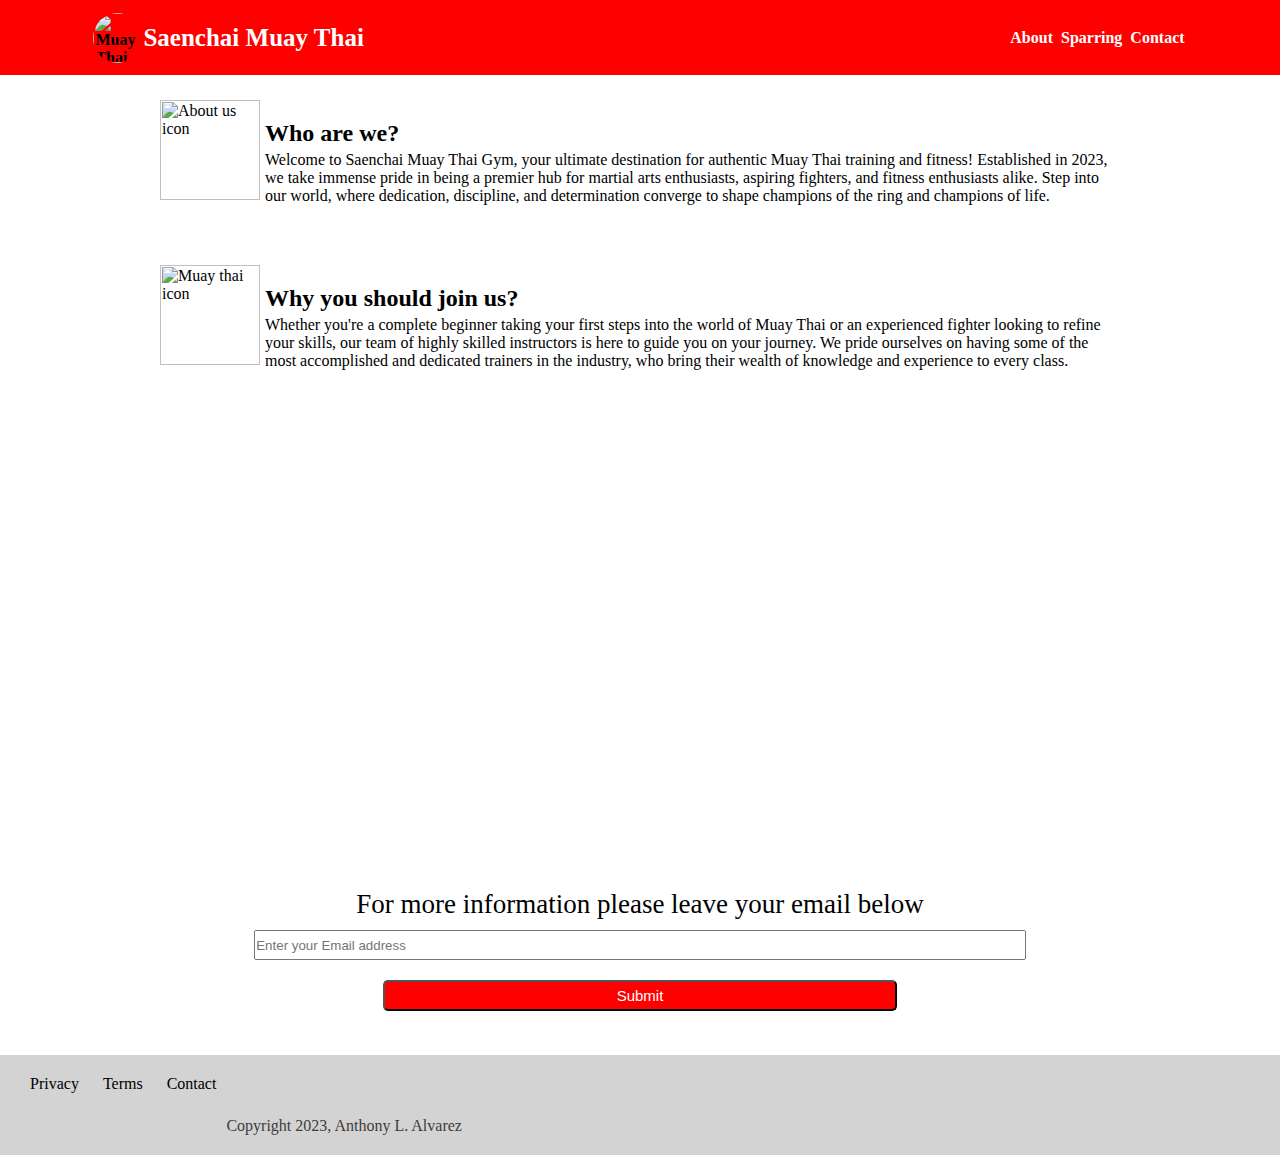
==== index.html @ 36427b0c "Added index.html and styles.css" ====
<link rel="stylesheet" href="styles.css">
<div id="page-wrapper">

    <body>
        <header id="header">

            <div class="logo">
                <img id="header-img" src="https://encrypted-tbn0.gstatic.com/images?q=tbn:ANd9GcRcYOANC1J-zqZfuK20EgpP2y7UyregXHkFJA&usqp=CAU" alt="Muay Thai Logo">
                <p>Saenchai Muay Thai</p>
            </div>
            <nav id="nav-bar">
                <ul>
                    <li><a class="nav-link" href="#about-section">About</a></li>
                    <li><a class="nav-link" href="#sparring-section">Sparring</a></li>
                    <li><a class="nav-link" href="#contact-section">Contact</a></li>
                </ul>
            </nav>
        </header>

        <div class="container">
            <section id="about-section">
                <div class="grid">
                    <div class="icon">
                        <img src="https://cdn-icons-png.flaticon.com/128/1804/1804582.png" alt="About us icon">
                    </div>
                    <div class="desc">
                        <h2>Who are we?</h2>
                        <p1>Welcome to Saenchai Muay Thai Gym, your ultimate destination for authentic Muay Thai training and fitness! Established in 2023, we take immense pride in being a premier hub for martial arts enthusiasts, aspiring fighters, and fitness
                            enthusiasts alike. Step into our world, where dedication, discipline, and determination converge to shape champions of the ring and champions of life.</p1>
                    </div>
                </div>
                <div class="grid">
                    <div class="icon">
                        <img src="https://static.thenounproject.com/png/4114620-200.png" alt='Muay thai icon'>
                    </div>
                    <div class="desc">
                        <h2>Why you should join us?</h2>
                        <p2>Whether you're a complete beginner taking your first steps into the world of Muay Thai or an experienced fighter looking to refine your skills, our team of highly skilled instructors is here to guide you on your journey. We pride
                            ourselves on having some of the most accomplished and dedicated trainers in the industry, who bring their wealth of knowledge and experience to every class.
                        </p2>
                    </div>
                </div>
            </section>
            <section id="sparring-section">
                <iframe width="560" height="315" src="https://www.youtube.com/embed/oq7G24G2ZIM" title="YouTube video player" frameborder="0" allow="accelerometer; autoplay; clipboard-write; encrypted-media; gyroscope; picture-in-picture; web-share" allowfullscreen></iframe>
            </section>
        </div>
        <div class="container">
            <section id="contact-section">
                <form id="form" action="https://www.freecodecamp.com/email-submit">
                    <label>For more information please leave your email below</label>
                    <input type="email" name="email" id="email" class="form-control" placeholder="Enter your Email address" required>
                    <button class="submit-button">Submit</button>
                </form>
            </section>
        </div>

        <footer id="footer">
            <ul>
                <li><a href="#">Privacy</a></li>
                <li><a href="#">Terms</a></li>
                <li><a href="#">Contact</a></li>
            </ul>
            <span>Copyright 2023, Anthony L. Alvarez</span>
        </footer>
    </body>
</div>
---- styles.css ----
.logo img {
    height: 50px;
    width: 50px;
    border-radius: 50px;
    padding-right: 5px;
}

.logo {
    display: flex;
    align-items: center;
    width: 60vw;
}

header {
    position: fixed;
    display: flex;
    top: 0;
    min-height: 75px;
    padding: 0 20px;
    justify-content: space-around;
    align-items: center;
    background: red;
    width: 100%;
    font-weight: 600;
}

* {
    margin: 0;
    padding: 0;
    box-sizing: border-box;
}

#nav-bar li {
    list-style: none;
    display: inline;
    align-items: flex-end;
    padding: 2px;
}

#nav-bar li a {
    text-decoration: none;
}

nav {
    display: block;
}

p {
    color: white;
    padding-right: 20px;
    font-size: 25;
}

#nav-bar a {
    color: white;
}

#nav-bar a:hover {
    color: black;
}

.grid {
    display: flex;
    padding: 20px;
}

.container {
    max-width: 1000px;
    width: 100%;
    margin: 0 auto;
    margin-top: 80px;
}

div {
    display: block;
}

#page-wrapper {
    position: relative;
}

#about-section {
    margin-top: 30px;
}

#about-section .desc {
    display: flex;
    flex-direction: column;
    justify-content: center;
    height: 125px;
    width: 80vw;
    padding: 5px;
}

.icon img {
    height: 100px;
    width: 100px;
}

#sparing-section>iframe {
    max-width: 560px;
    width: 100%;
}

#sparring-section {
    margin-top: 50px;
    display: flex;
    justify-content: center;
}

#contact-section {
    display: flex;
    flex-direction: column;
    align-items: center;
    justify-content: center;
    text-align: center;
    height: 200px;
}

.submit-button {
    width: 60%;
    color: white;
    background: red;
    margin: 10px;
    padding: 5px;
    border-radius: 5px;
    font-size: 15px;
}

input {
    width: 90%;
    height: 30px;
    margin: 10px;
}

label {
    font-size: 27px;
}

footer {
    background: lightgray;
    display: flex;
    height: 100px;
    padding: 20px;
}

#footer ul li {
    list-style: none;
    display: inline;
    padding: 0 10px;
}

footer li a {
    text-decoration: none;
    color: black;
}

footer ul {
    align-items: flex-end;
}

footer span {
    align-items: flex-end;
    margin-top: 5px;
    display: flex;
    color: rgb(63, 60, 59)
}

h2 {
    padding-bottom: 4px;
}
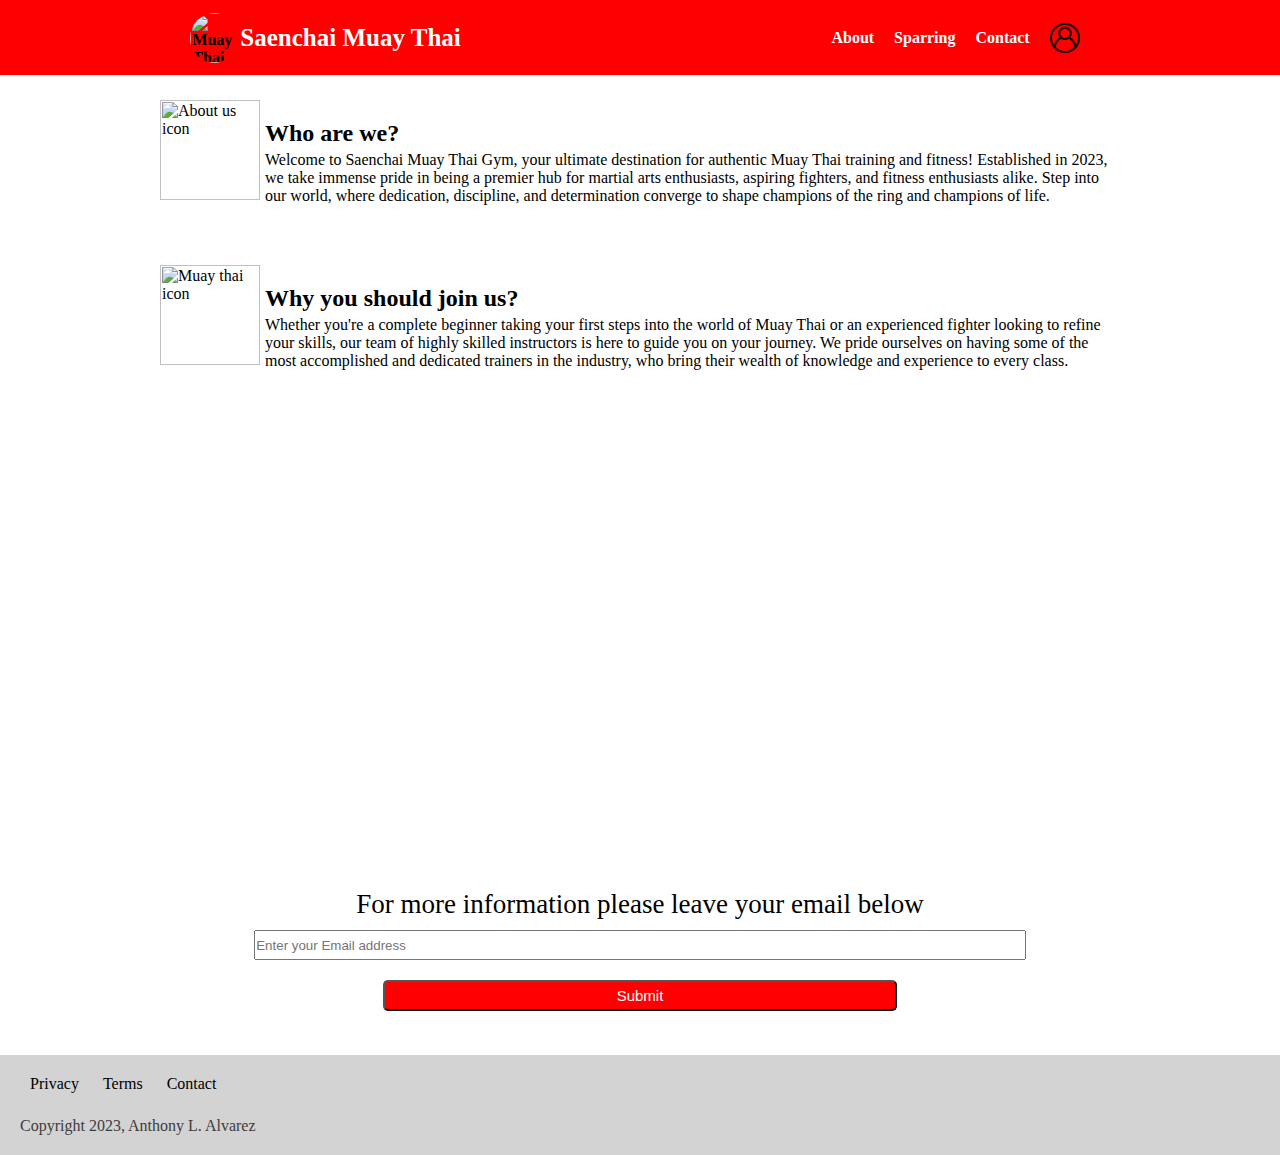
==== commit 8daeeb76: "added user login and signup page, also user signup jumps to form" ====
--- a/index.html
+++ b/index.html
@@ -13,6 +13,15 @@
                     <li><a class="nav-link" href="#about-section">About</a></li>
                     <li><a class="nav-link" href="#sparring-section">Sparring</a></li>
                     <li><a class="nav-link" href="#contact-section">Contact</a></li>
+                    <li>
+                        <div class="image-container">
+                            <img id="login-image" src="user-interface.png" alt="login-logo">
+                            <div class="white-page">
+                                <p>Do you have an account? <a class="sign-in" href="#">Sign In</a></p>
+                                <p>Create an account <a class="sign-in" href="signup.html">Sign Up</a></p>
+                            </div>
+                        </div>
+                    </li>
                 </ul>
             </nav>
         </header>
--- a/styles.css
+++ b/styles.css
@@ -8,7 +8,11 @@
 .logo {
     display: flex;
     align-items: center;
-    width: 60vw;
+}
+
+.logo p {
+    margin: 0;
+    font-weight: bold;
 }
 
 header {
@@ -30,11 +34,22 @@
     box-sizing: border-box;
 }
 
+#nav-bar {
+    display: flex;
+    align-items: center;
+    justify-content: flex-end;
+}
+
 #nav-bar li {
+    margin: 0 10px;
+    display: flex;
+    align-items: center;
+}
+
+#nav-bar ul {
+    display: flex;
     list-style: none;
-    display: inline;
-    align-items: flex-end;
-    padding: 2px;
+    padding: 0;
 }
 
 #nav-bar li a {
@@ -142,6 +157,10 @@
     display: flex;
     height: 100px;
     padding: 20px;
+    justify-content: space-between;
+    /* Add this line */
+    align-items: flex-start;
+    flex-direction: column;
 }
 
 #footer ul li {
@@ -160,12 +179,69 @@
 }
 
 footer span {
-    align-items: flex-end;
+    align-self: flex-start;
     margin-top: 5px;
-    display: flex;
     color: rgb(63, 60, 59)
 }
 
 h2 {
     padding-bottom: 4px;
+}
+
+#login-image {
+    height: 30px;
+    width: 30px;
+}
+
+.image-container {
+    position: relative;
+    display: inline-block;
+}
+
+.white-page {
+    width: 150px;
+    /* Set the width of the white page */
+    height: 200px;
+    /* Set the height of the white page */
+    background-color: #fff;
+    /* White background color */
+    display: flex;
+    justify-content: center;
+    align-items: center;
+    flex-direction: column;
+    text-align: center;
+    position: absolute;
+    top: calc(100% + 5px);
+    /* Position the white page below the image */
+    left: 50%;
+    /* Center horizontally */
+    transform: translateX(-50%);
+    /* Center horizontally */
+    visibility: hidden;
+    /* Hide by default */
+    transition: visibility 0s, top 0.5s;
+    /* Add transition effect */
+    border: 2px solid red;
+}
+
+.image-container:hover .white-page {
+    top: 30px;
+    visibility: visible;
+    /* Show on hover */
+}
+
+.white-page p {
+    margin: 5px 0;
+    color: black;
+    font-size: 14px;
+    text-align: center;
+}
+
+.sign-in {
+    color: blue !important;
+}
+
+.image-container:hover .white-page .sign-in:hover {
+    color: red !important;
+    /* Ensure this color applies on hover */
 }